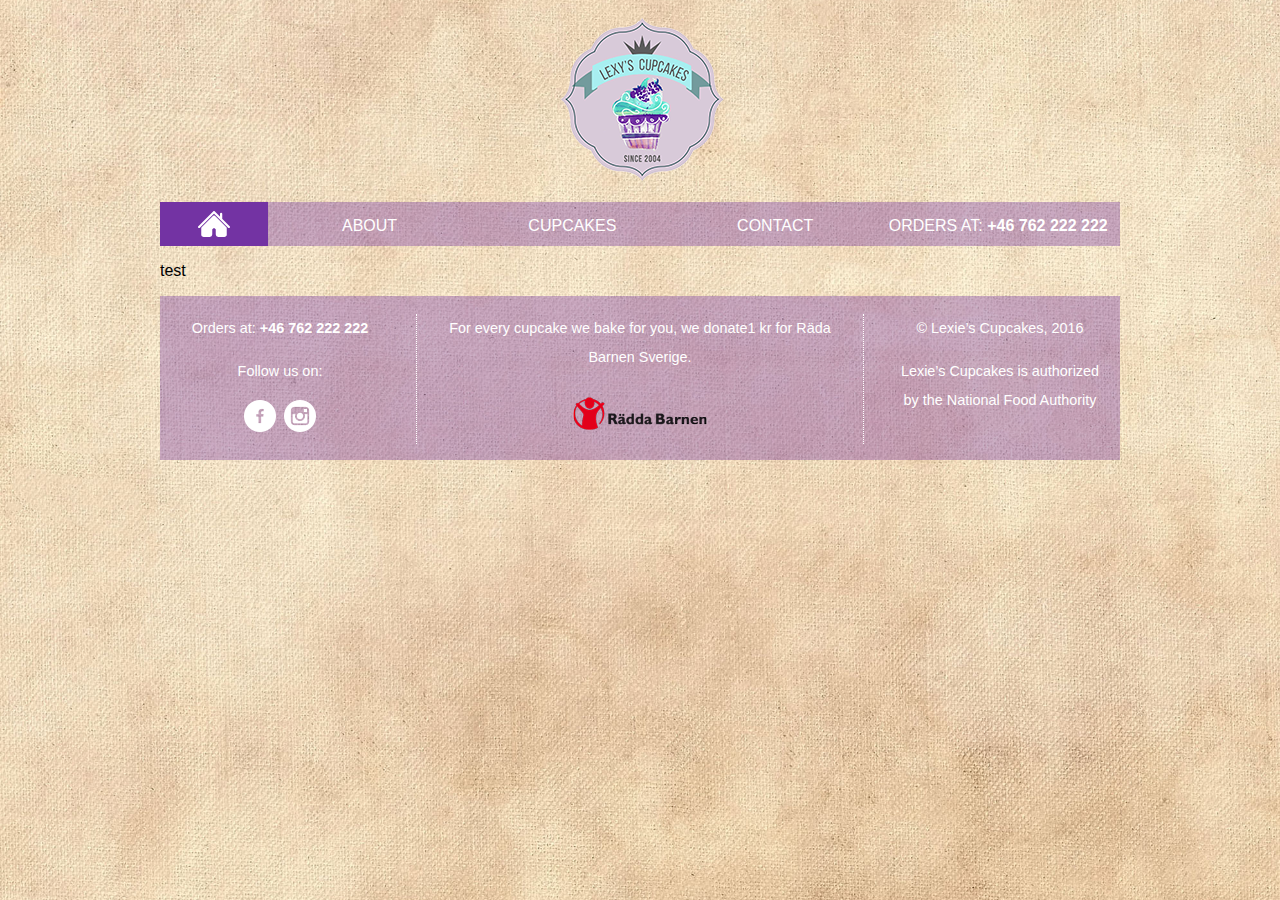
==== index.html @ 9e5dfbd5 "initial commit, HTML and CSS for header and footer of pages" ====
<!DOCTYPE html>
<html lang="en">

<head>
    <meta charset="utf-8">
    <title>Lexie's cupcakes</title>
    <link rel="stylesheet" type="text/css" href="style.css">
</head>

<body>
    <div id="wrapper">
        <header>
            <div id="logo">
                <a href="#"><img src="img/logo.png"></a>
            </div>
            <nav>
                <ul id="menu">
                    <li class="selected">
                        <a href="#"><img src="img/home.png"></a>
                    </li>
                    <li class="not-selected"><a href="about.html">About</a></li>
                    <li class="not-selected"><a href="cupcakes.html">Cupcakes</a></li>
                    <li class="not-selected"><a href="contact.html">Contact</a></li>
                    <li class="not-selected">Orders at: <span class="contact-number">+46 762 222 222</span></li>
                </ul>
            </nav>
        </header>
        <main>
            <p>test</p>
        </main>
        <footer>
            <section id="first-footer-section">
                <div>
                    <p>Orders at: <span class="contact-number">+46 762 222 222</span></p>
                </div>
                <div>
                    <p>Follow us on:</p>
                </div>
                <div>
                    <a class="social-media-link" href="#"><img src="img/facebook.png" width="32" height="32"></a>
                    <a href="#"><img src="img/instagram.png" width="32" height="32"></a>
                </div>
            </section>
            <section id="second-footer-section">
                <div class="info">
                    <div>
                        <p>For every cupcake we bake for you, we donate1 kr for Räda Barnen Sverige.</p>
                    </div>
                    <div>
                        <a href="#"><img src="img/rada_barnen.png"></a>
                    </div>
                </div>
            </section>
            <section id="third-footer-section">
                <div>
                    <p>&copy; Lexie’s Cupcakes, 2016</p>
                </div>
                <div>
                    <p>Lexie’s Cupcakes is authorized by the National Food Authority</p>
                </div>
            </section>
        </footer>
    </div>
</body>

</html>
---- style.css ----
*{
    box-sizing: border-box;
}

html {
  background: url(img/background_1.jpg) no-repeat center center fixed; 
  -webkit-background-size: cover;
  -moz-background-size: cover;
  -o-background-size: cover;
  background-size: cover;
}

body {
    font-family: 'Century Gothic', CenturyGothic, AppleGothic, sans-serif;
    font-size: 16px;
    margin: 0 auto;
}

#wrapper {
    margin: inherit;
    max-width: 960px;
}

#logo {
    margin: inherit;
    text-align: center;
}

#menu {
    display: table;
    list-style: none;
    margin-top: 0;
    -webkit-padding-start: 0px;
}

#menu li { 
    color: #ffffff;
    display: table-cell;
    padding: 6px 6px 2px 6px;
    text-align: center;
    text-transform: uppercase;
    vertical-align: middle;
    width: 15%;
}

#menu li:last-child {
    width: 18%;
}

#menu li:first-child {
    width: 8%;
}

#menu a {
    color: #fff;
    text-decoration: none; 
    text-transform: uppercase;
}

.selected {
    background: rgba(115, 51, 163, 1);
}

.not-selected {
    background: rgba(115, 51, 163, 0.36);
}

footer {
    background: rgba(115, 51, 163, 0.36);
    color: #fff;
    font-size: 0.9em;
    overflow: hidden;
}

footer section {
    clear: both;
    padding: 16px;
    text-align: center;
}
    
#first-footer-section, #second-footer-section, #third-footer-section {
    width: 100%;
}

.info {
    border-top: 1px dotted #fff;
    border-bottom: 1px dotted #fff;
    padding: 16px;
}

.contact-number {
    font-weight: 600;
}

footer p {
    line-height: 2em;
    margin-top: 2px;
}

.social-media-link {
    margin-right: 4px;
}

.info>div {
     padding: 0 20px;
}


@media only screen and (min-width: 480px) { 
    footer section {
        float: left;
        clear: none;
    }

    #first-footer-section, #third-footer-section {
        width: 25%;

    }

    #second-footer-section {
        width: 50%;
    }

    .info {
        border-left: 1px dotted #fff;
        border-right: 1px dotted #fff;
        border-top: 0;
        border-bottom: 0;
        min-height: 100px;
        padding: 0;
    }
}

/*    ---------------------- MAIN CONTENT STYLES ----------- */
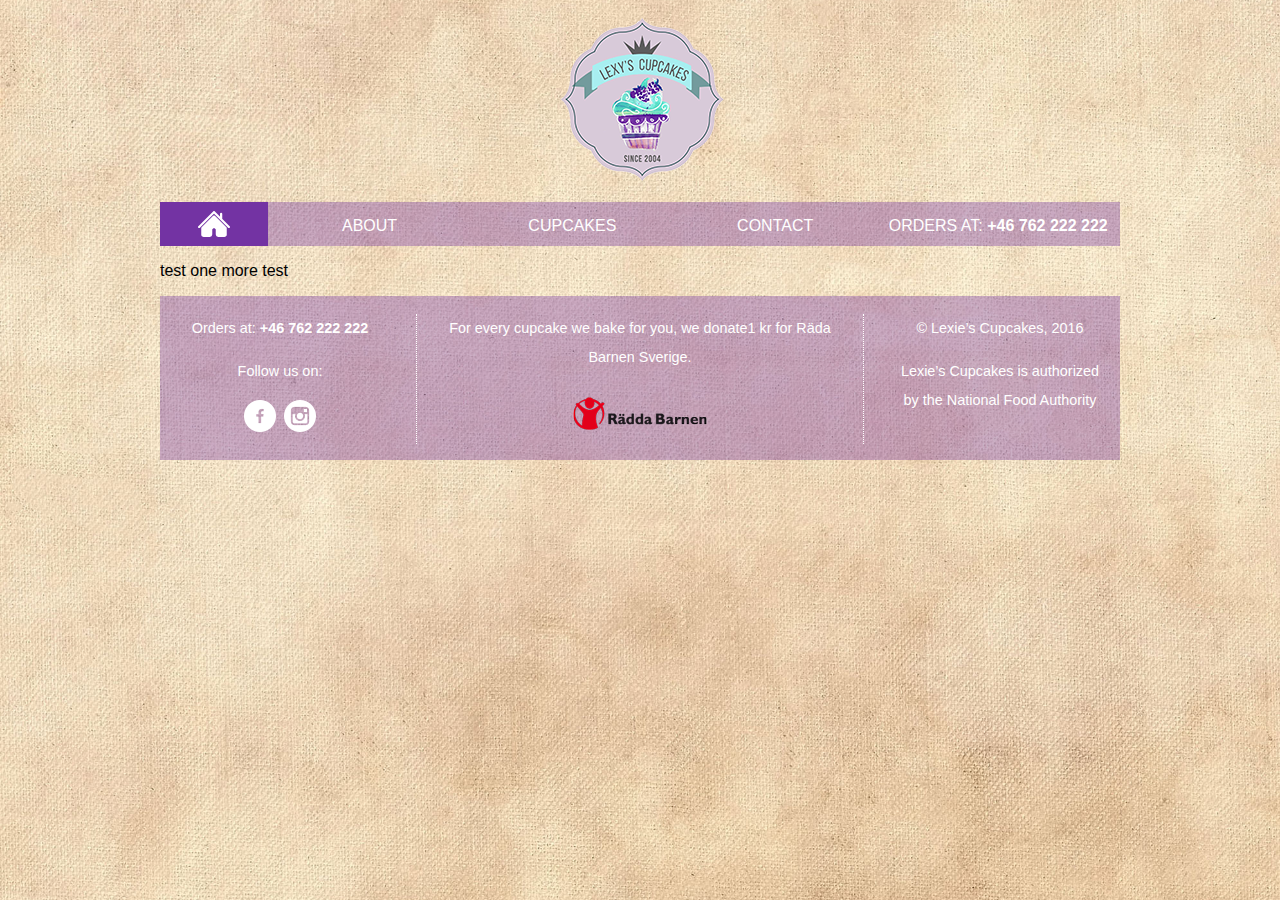
==== commit e04131ab: "test commit on branch" ====
--- a/index.html
+++ b/index.html
@@ -26,7 +26,7 @@
             </nav>
         </header>
         <main>
-            <p>test</p>
+            <p>test one more test</p>
         </main>
         <footer>
             <section id="first-footer-section">
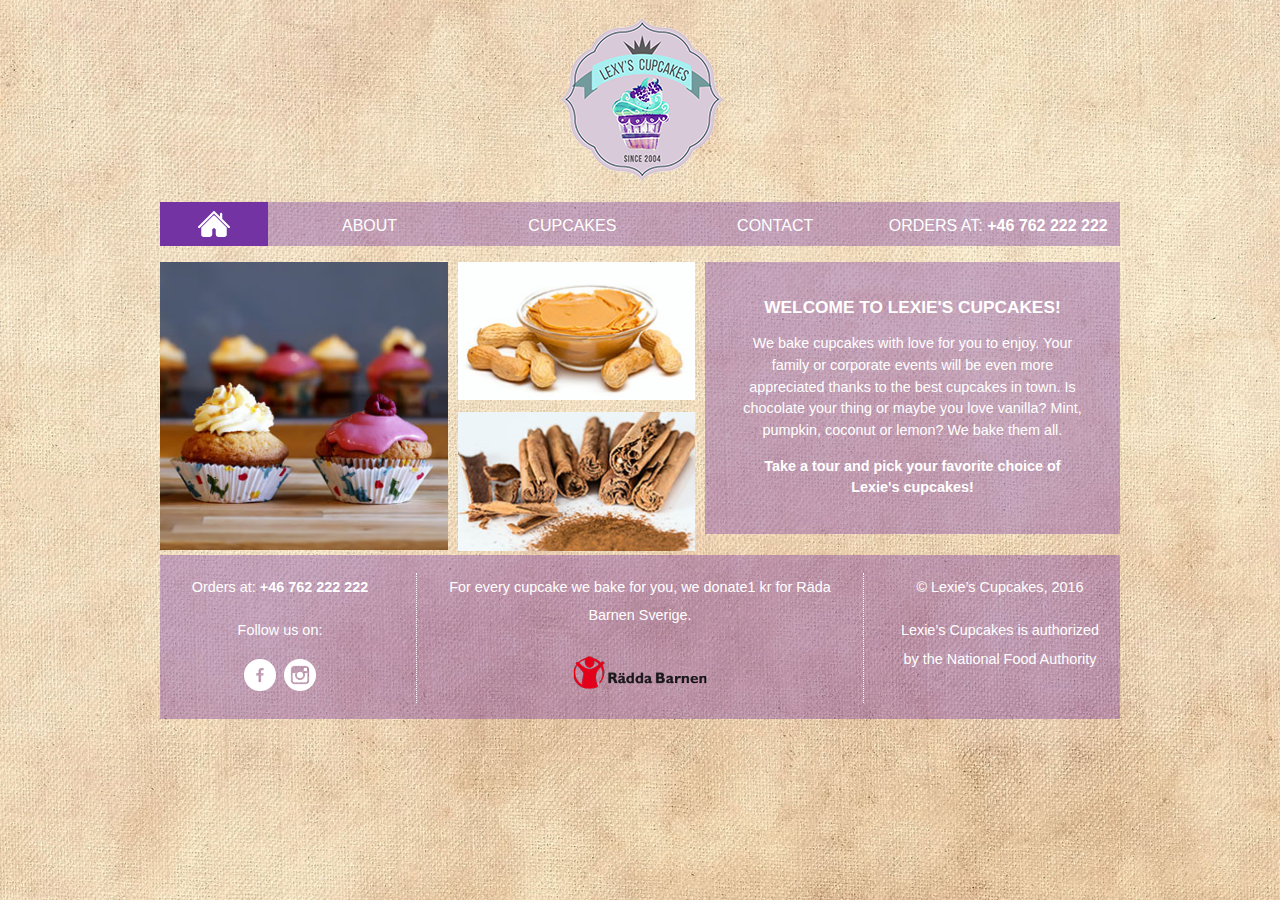
==== commit 3d1cc6f2: "homepage html and css" ====
--- a/index.html
+++ b/index.html
@@ -26,7 +26,25 @@
             </nav>
         </header>
         <main>
-            <p>test one more test</p>
+
+           <section id="intro">
+
+           
+           <div class="img_container">
+           <div class="big_img"><img src="img/homepage.jpg" alt="cupcake"></div>
+           <div class="small_img">
+           <img  id="peanut" src="img/peanut.jpg" alt="peanut butter">
+           <img id="cinnamon" src="img/cinnamon.jpg" alt="cinnamon sticks">
+           </div>
+           </div>
+
+          <div id="full_image"><img src="img/homepage-cup.jpg" alt="cupcake"></div>
+           <div id="welcome">
+           	<h2>Welcome to Lexie's cupcakes!</h2>
+           	<p>We bake cupcakes with love for you to enjoy. Your family or corporate events will be even more appreciated thanks to the best cupcakes in town. Is chocolate your thing or maybe you love vanilla? Mint, pumpkin, coconut or lemon?  We bake them all.</p>
+			   <p id="action"><a href="cupcakes.html" id="products">Take a tour and pick your favorite choice of Lexie's cupcakes!</a></p>
+         </div>
+               </section>        
         </main>
         <footer>
             <section id="first-footer-section">
--- a/style.css
+++ b/style.css
@@ -1,134 +1,211 @@
-*{
-    box-sizing: border-box;
+	* {
+	box-sizing: border-box;
 }
 
 html {
-  background: url(img/background_1.jpg) no-repeat center center fixed; 
-  -webkit-background-size: cover;
-  -moz-background-size: cover;
-  -o-background-size: cover;
-  background-size: cover;
+	background: url(img/background_1.jpg) no-repeat center center fixed;
+	-webkit-background-size: cover;
+	-moz-background-size: cover;
+	-o-background-size: cover;
+	background-size: cover;
 }
 
 body {
-    font-family: 'Century Gothic', CenturyGothic, AppleGothic, sans-serif;
-    font-size: 16px;
-    margin: 0 auto;
+	font-family: 'Century Gothic', CenturyGothic, AppleGothic, sans-serif;
+	font-size: 16px;
+	margin: 0 auto;
 }
 
 #wrapper {
-    margin: inherit;
-    max-width: 960px;
+	margin: inherit;
+	max-width: 960px;
 }
 
 #logo {
-    margin: inherit;
-    text-align: center;
+	margin: inherit;
+	text-align: center;
 }
 
 #menu {
-    display: table;
-    list-style: none;
-    margin-top: 0;
-    -webkit-padding-start: 0px;
-}
-
-#menu li { 
-    color: #ffffff;
-    display: table-cell;
-    padding: 6px 6px 2px 6px;
-    text-align: center;
-    text-transform: uppercase;
-    vertical-align: middle;
-    width: 15%;
+	display: table;
+	list-style: none;
+	margin-top: 0;
+	-webkit-padding-start: 0px;
+}
+
+#menu li {
+	color: #ffffff;
+	display: table-cell;
+	padding: 6px 6px 2px 6px;
+	text-align: center;
+	text-transform: uppercase;
+	vertical-align: middle;
+	width: 15%;
 }
 
 #menu li:last-child {
-    width: 18%;
+	width: 18%;
 }
 
 #menu li:first-child {
-    width: 8%;
+	width: 8%;
 }
 
 #menu a {
-    color: #fff;
-    text-decoration: none; 
-    text-transform: uppercase;
+	color: #fff;
+	text-decoration: none;
+	text-transform: uppercase;
 }
 
 .selected {
-    background: rgba(115, 51, 163, 1);
+	background: rgba(115, 51, 163, 1);
 }
 
 .not-selected {
-    background: rgba(115, 51, 163, 0.36);
+	background: rgba(115, 51, 163, 0.36);
 }
 
 footer {
-    background: rgba(115, 51, 163, 0.36);
-    color: #fff;
-    font-size: 0.9em;
-    overflow: hidden;
+	background: rgba(115, 51, 163, 0.36);
+	color: #fff;
+	font-size: 0.9em;
+	overflow: hidden;
 }
 
 footer section {
-    clear: both;
-    padding: 16px;
-    text-align: center;
-}
-    
-#first-footer-section, #second-footer-section, #third-footer-section {
-    width: 100%;
+	clear: both;
+	padding: 16px;
+	text-align: center;
+}
+
+#first-footer-section,
+#second-footer-section,
+#third-footer-section {
+	width: 100%;
 }
 
 .info {
-    border-top: 1px dotted #fff;
-    border-bottom: 1px dotted #fff;
-    padding: 16px;
+	border-top: 1px dotted #fff;
+	border-bottom: 1px dotted #fff;
+	padding: 16px;
 }
 
 .contact-number {
-    font-weight: 600;
+	font-weight: 600;
 }
 
 footer p {
-    line-height: 2em;
-    margin-top: 2px;
+	line-height: 2em;
+	margin-top: 2px;
 }
 
 .social-media-link {
-    margin-right: 4px;
+	margin-right: 4px;
 }
 
 .info>div {
-     padding: 0 20px;
-}
-
-
-@media only screen and (min-width: 480px) { 
-    footer section {
-        float: left;
-        clear: none;
-    }
-
-    #first-footer-section, #third-footer-section {
-        width: 25%;
-
-    }
-
-    #second-footer-section {
-        width: 50%;
-    }
-
-    .info {
-        border-left: 1px dotted #fff;
-        border-right: 1px dotted #fff;
-        border-top: 0;
-        border-bottom: 0;
-        min-height: 100px;
-        padding: 0;
-    }
-}
-
-/*    ---------------------- MAIN CONTENT STYLES ----------- */ 
+	padding: 0 20px;
+}
+
+@media only screen and (min-width: 480px) {
+	footer section {
+		float: left;
+		clear: none;
+	}
+	#first-footer-section,
+	#third-footer-section {
+		width: 25%;
+	}
+	#second-footer-section {
+		width: 50%;
+	}
+	.info {
+		border-left: 1px dotted #fff;
+		border-right: 1px dotted #fff;
+		border-top: 0;
+		border-bottom: 0;
+		min-height: 100px;
+		padding: 0;
+	}
+}
+
+
+/*    ---------------------- MAIN CONTENT STYLES ----------- */
+
+#intro {
+	clear: both;
+	overflow: hidden;
+}
+
+#welcome {
+	width: 100%;
+	text-align: center;
+	font-size: 0.9em;
+	line-height: 1.5em;
+	color: #fff;
+	background: rgba(115, 51, 163, 0.36);
+	padding: 20px;
+	margin: 20px 0;
+	float: left;
+}
+
+#welcome h2 {
+	text-transform: uppercase;
+	font-size: 1.2em;
+}
+
+#products {
+	color: #fff;
+	font-weight: bold;
+	text-decoration: none;
+}
+
+#products:hover {
+	color: rgba(115, 51, 163, 1);
+}
+
+#full_image img {
+	width: 100%;
+	max-height: 306px;
+	float: left;
+	height: 100%;
+}
+
+.img_container {
+	visibility: hidden;
+	height: 0;
+}
+
+@media only screen and (min-width: 961px) {
+	#full_image {
+		display: none;
+		width: 0;
+	}
+	#welcome {
+		width: 43.2%;
+		padding: 21px 36px;
+		float: left;
+		margin-top: 0;
+	}
+	.img_container {
+		visibility: visible;
+		width: 100%;
+	}
+	.small_img {
+		float: left;
+		width: 24.7%;
+		margin-right: 10px;
+	}
+	.big_img {
+		margin-right: 10px;
+		width: 30%;
+		float: left;
+		max-height: 250px;
+	}
+	.big_img img,
+	.small_img img {
+		width: 100%;
+	}
+	#peanut {
+		margin-bottom: 8px;
+	}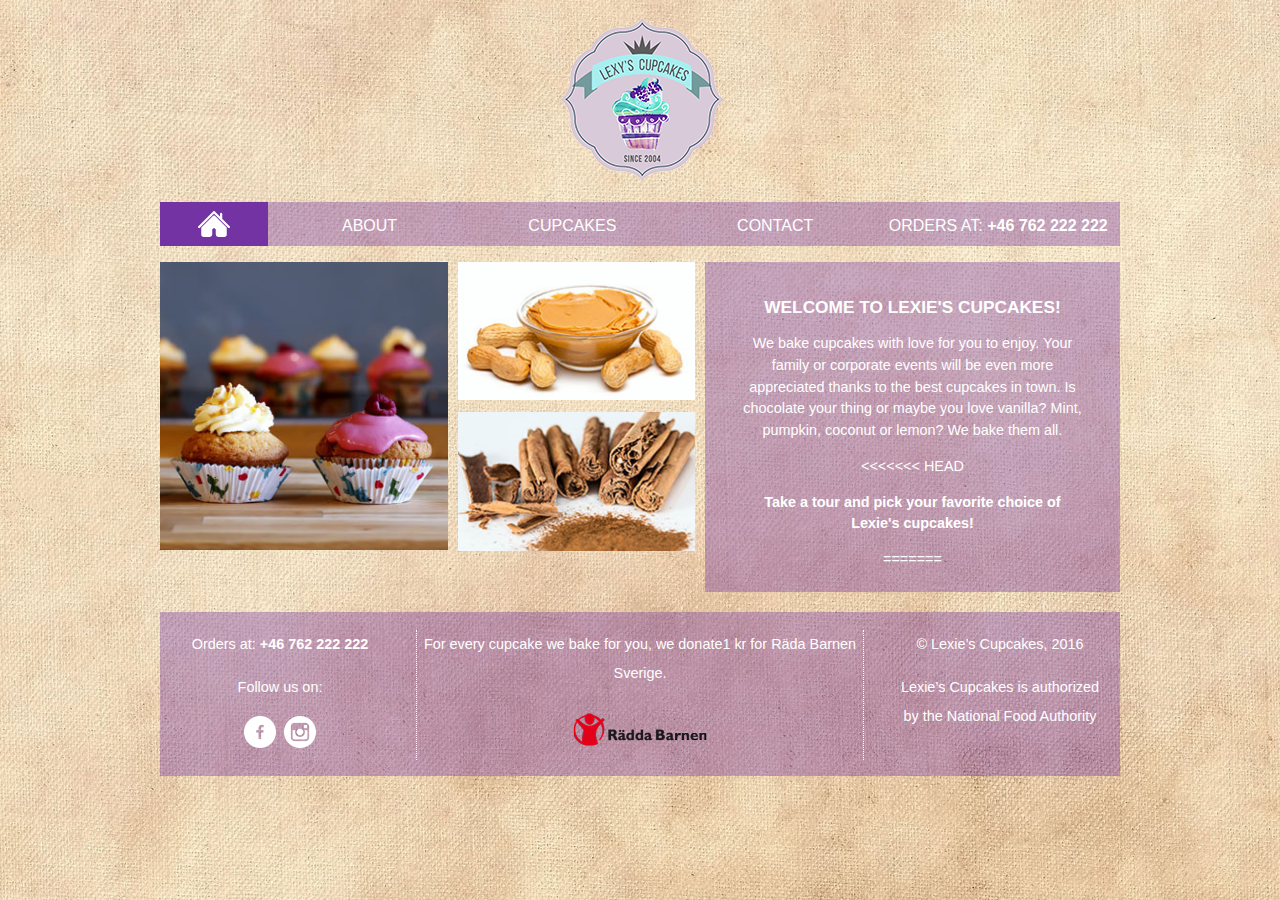
==== commit 0d0f96d5: "fixed" ====
--- a/index.html
+++ b/index.html
@@ -42,7 +42,10 @@
            <div id="welcome">
            	<h2>Welcome to Lexie's cupcakes!</h2>
            	<p>We bake cupcakes with love for you to enjoy. Your family or corporate events will be even more appreciated thanks to the best cupcakes in town. Is chocolate your thing or maybe you love vanilla? Mint, pumpkin, coconut or lemon?  We bake them all.</p>
-			   <p id="action"><a href="cupcakes.html" id="products">Take a tour and pick your favorite choice of Lexie's cupcakes!</a></p>
+<<<<<<< HEAD
+			   <p><a href="cupcakes.html" id="products">Take a tour and pick your favorite choice of Lexie's cupcakes!</a></p>
+=======
+			   
          </div>
                </section>        
         </main>
--- a/style.css
+++ b/style.css
@@ -104,9 +104,85 @@
 }
 
 .info>div {
-	padding: 0 20px;
-}
-
+<<<<<<< HEAD
+<<<<<<< HEAD
+     padding: 0 20px;
+}
+
+
+@media only screen and (min-width: 480px) { 
+    footer section {
+        float: left;
+        clear: none;
+    }
+
+    #first-footer-section, #third-footer-section {
+        width: 25%;
+
+    }
+
+    #second-footer-section {
+        width: 50%;
+    }
+
+    .info {
+        border-left: 1px dotted #fff;
+        border-right: 1px dotted #fff;
+        border-top: 0;
+        border-bottom: 0;
+        min-height: 100px;
+        padding: 0;
+    }
+}
+
+/* About Page Main Content Style */ 
+
+    .aboutpic {
+        width: 100%;
+    }
+    
+    article {
+        text-align: center;
+        color: white;
+        background-color: gray;  
+        background: rgba(115, 51, 163, 0.36);
+        color: #fff;
+        padding: 10px 40px;
+        margin: 10px 0;
+    }
+
+    #linkcupcake a:link, a:visited {
+        color: white;
+        text-decoration: none;}
+
+    #linkcupcake a:hover {
+        color: rgba(115, 51, 163, 1);
+        text-decoration: none;
+    }
+
+
+
+
+
+
+
+
+
+
+
+
+
+
+
+
+
+
+
+=======
+
+=======
+
+>>>>>>> homepage
 @media only screen and (min-width: 480px) {
 	footer section {
 		float: left;
@@ -208,4 +284,11 @@
 	}
 	#peanut {
 		margin-bottom: 8px;
-	}+<<<<<<< HEAD
+	}
+	
+	/*    ---------------------- homepage design----------- */
+>>>>>>> master
+=======
+	}
+>>>>>>> homepage
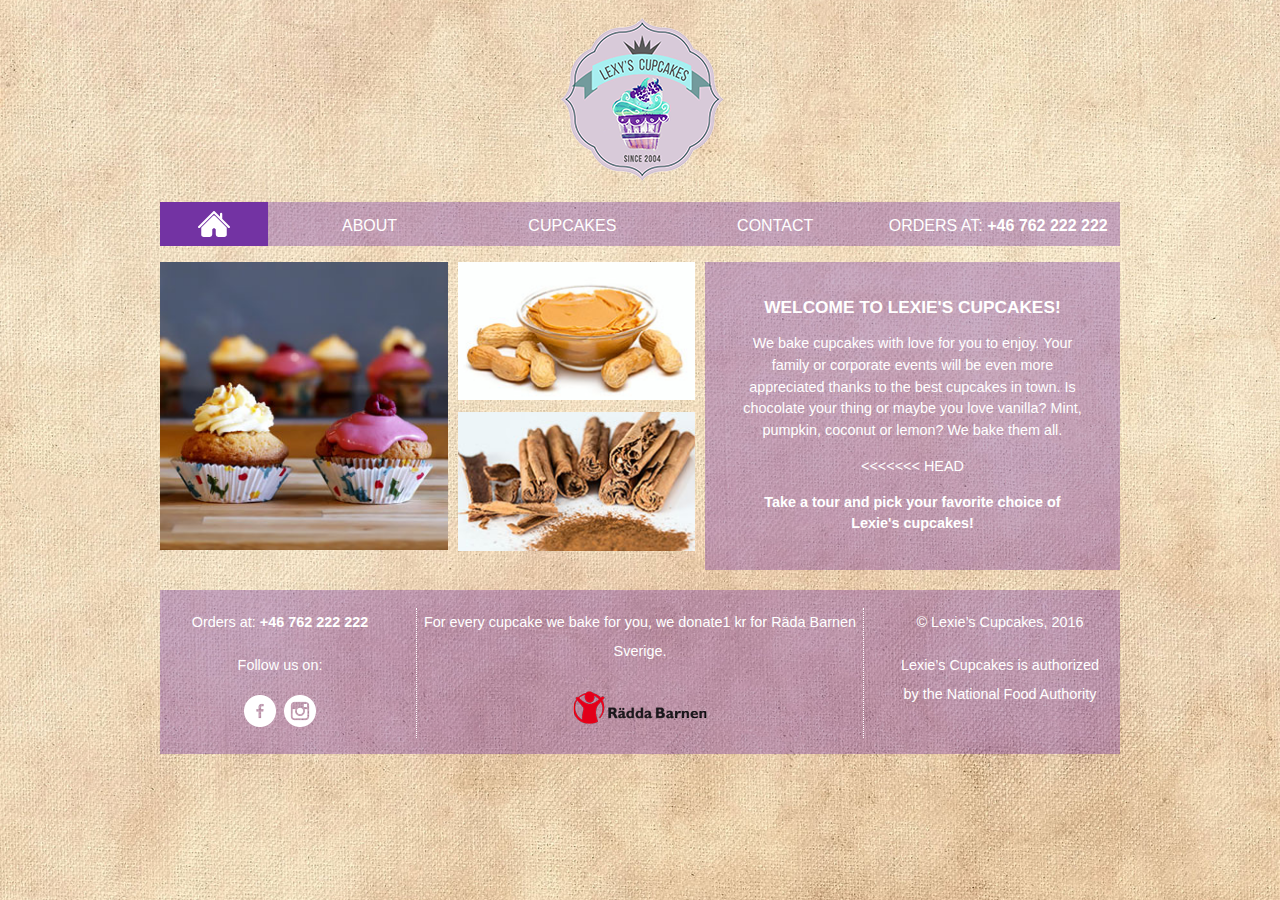
==== commit fb90d1d6: "minor changes" ====
--- a/index.html
+++ b/index.html
@@ -44,7 +44,7 @@
            	<p>We bake cupcakes with love for you to enjoy. Your family or corporate events will be even more appreciated thanks to the best cupcakes in town. Is chocolate your thing or maybe you love vanilla? Mint, pumpkin, coconut or lemon?  We bake them all.</p>
 <<<<<<< HEAD
 			   <p><a href="cupcakes.html" id="products">Take a tour and pick your favorite choice of Lexie's cupcakes!</a></p>
-=======
+
 			   
          </div>
                </section>        
--- a/style.css
+++ b/style.css
@@ -288,7 +288,134 @@
 	}
 	
 	/*    ---------------------- homepage design----------- */
->>>>>>> master
-=======
-	}
->>>>>>> homepage
+
+#contact-img{
+	margin: 0px 20px 10px 20px;
+	max-height: 300px;
+	float: left;
+	
+}
+#contact-img img{
+	
+	width: 100%;
+	height:  100%;
+	
+}
+#contact_container {
+	background: rgba(115, 51, 163, 0.36);
+	margin: 20px;
+	padding: 20px 25px;
+	line-height: 1.6em;
+	color: #fff;
+	text-align: center;
+	clear: both;
+	overflow: hidden;
+}
+
+#contact_text span{
+	font-weight: bold;
+}
+#tel {
+	font-size: 1.4em;
+}
+
+input[type=text],
+input[type=email],
+textarea {
+	padding: 10px 15px;
+	margin-bottom: 6px;
+	font-size: 0.8em;
+	color: #626262;
+}
+
+::-webkit-input-placeholder {
+	/* WebKit, Blink, Edge */
+	color: #b998ad;
+}
+
+:-moz-placeholder {
+	/* Mozilla Firefox 4 to 18 */
+	color: #b998ad;
+	opacity: 1;
+}
+
+::-moz-placeholder {
+	/* Mozilla Firefox 19+ */
+	color: #b998ad;
+	opacity: 1;
+}
+
+:-ms-input-placeholder {
+	/* Internet Explorer 10-11 */
+	color: #b998ad;
+}
+
+:placeholder-shown {
+	/* Standard (https://drafts.csswg.org/selectors-4/#placeholder) */
+	color: #b998ad;
+}
+
+input[type=text],
+input[type=email],
+textarea {
+	width: 60%;
+}
+
+input[type=text]:focus,
+input[type=email]:focus {
+	border-color: rgba(115, 51, 163, 1);
+}
+
+input[type=submit] {
+	padding: 8px 25px;
+	background: #fff;
+	border: 0 none;
+	cursor: pointer;
+	width: 30%;
+	text-transform: uppercase;
+	color: rgba(115, 51, 163, 1);
+	font-weight: bold;
+	font-size: 0.8em;
+	margin-bottom: 18px;
+}
+
+
+@media only screen and (min-width: 961px) {
+	input[type=text],
+input[type=email],
+textarea {
+	width: 100%;
+	margin-bottom: 5px;
+	font-size: 0.8em;
+}
+	#input_box{
+		float: left;
+		width: 40%;
+		margin-right: 20px;
+	}
+	#textarea{
+		float: left;
+		width: 56%;
+		
+	}
+	#form_container{
+		
+	margin: 0 auto;
+		display: table;
+	}
+	
+	#send{
+		float: right;
+		width: 26%;
+	margin-right: 15px;
+	}
+	input[type=submit]{
+		width: 100%;
+	}
+	
+	#contact_container{
+		line-height: 0.8em;
+	}
+	}
+	
+	/*    ---------------------- contact design----------- */
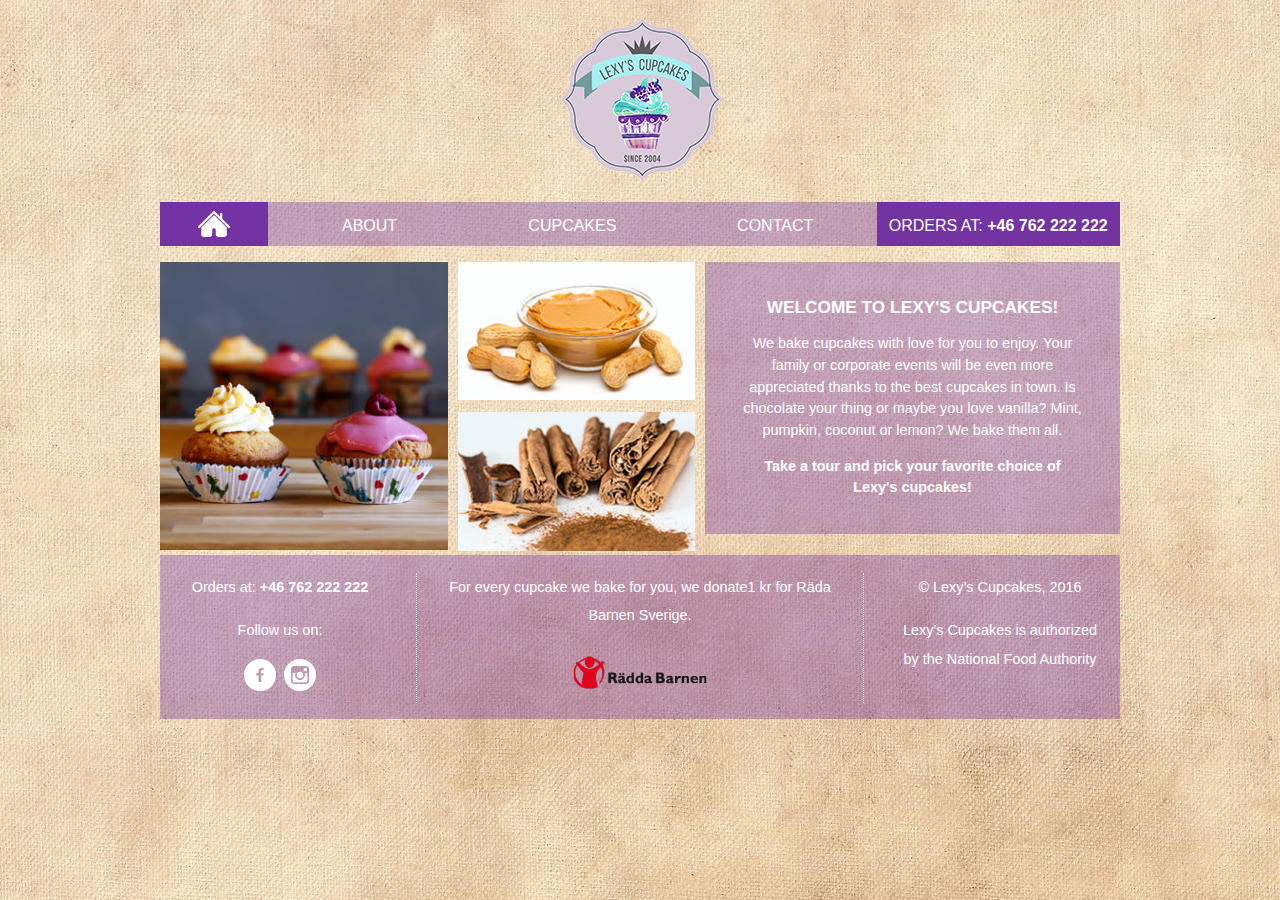
==== commit fabf8a39: "Style changes final" ====
--- a/index.html
+++ b/index.html
@@ -3,7 +3,7 @@
 
 <head>
     <meta charset="utf-8">
-    <title>Lexie's cupcakes</title>
+    <title>Lexy's cupcakes</title>
     <link rel="stylesheet" type="text/css" href="style.css">
 </head>
 
@@ -21,33 +21,26 @@
                     <li class="not-selected"><a href="about.html">About</a></li>
                     <li class="not-selected"><a href="cupcakes.html">Cupcakes</a></li>
                     <li class="not-selected"><a href="contact.html">Contact</a></li>
-                    <li class="not-selected">Orders at: <span class="contact-number">+46 762 222 222</span></li>
+                    <li>Orders at: <span class="contact-number">+46 762 222 222</span></li>
                 </ul>
             </nav>
         </header>
         <main>
-
-           <section id="intro">
-
-           
-           <div class="img_container">
-           <div class="big_img"><img src="img/homepage.jpg" alt="cupcake"></div>
-           <div class="small_img">
-           <img  id="peanut" src="img/peanut.jpg" alt="peanut butter">
-           <img id="cinnamon" src="img/cinnamon.jpg" alt="cinnamon sticks">
-           </div>
-           </div>
-
-          <div id="full_image"><img src="img/homepage-cup.jpg" alt="cupcake"></div>
-           <div id="welcome">
-           	<h2>Welcome to Lexie's cupcakes!</h2>
-           	<p>We bake cupcakes with love for you to enjoy. Your family or corporate events will be even more appreciated thanks to the best cupcakes in town. Is chocolate your thing or maybe you love vanilla? Mint, pumpkin, coconut or lemon?  We bake them all.</p>
-<<<<<<< HEAD
-			   <p><a href="cupcakes.html" id="products">Take a tour and pick your favorite choice of Lexie's cupcakes!</a></p>
-
-			   
-         </div>
-               </section>        
+            <section id="intro">
+                <div class="img_container">
+                    <div class="big_img"><img src="img/homepage.jpg" alt="cupcake"></div>
+                    <div class="small_img">
+                        <img id="peanut" src="img/peanut.jpg" alt="peanut butter">
+                        <img id="cinnamon" src="img/cinnamon.jpg" alt="cinnamon sticks">
+                    </div>
+                </div>
+                <div id="full_image"><img src="img/homepage-cup.jpg" alt="cupcake"></div>
+                <div id="welcome">
+                    <h2>Welcome to Lexy's cupcakes!</h2>
+                    <p>We bake cupcakes with love for you to enjoy. Your family or corporate events will be even more appreciated thanks to the best cupcakes in town. Is chocolate your thing or maybe you love vanilla? Mint, pumpkin, coconut or lemon? We bake them all.</p>
+                    <p><a href="cupcakes.html" id="products">Take a tour and pick your favorite choice of Lexy's cupcakes!</a></p>
+                </div>
+            </section>
         </main>
         <footer>
             <section id="first-footer-section">
@@ -74,10 +67,10 @@
             </section>
             <section id="third-footer-section">
                 <div>
-                    <p>&copy; Lexie’s Cupcakes, 2016</p>
+                    <p>&copy; Lexy’s Cupcakes, 2016</p>
                 </div>
                 <div>
-                    <p>Lexie’s Cupcakes is authorized by the National Food Authority</p>
+                    <p>Lexy’s Cupcakes is authorized by the National Food Authority</p>
                 </div>
             </section>
         </footer>
--- a/style.css
+++ b/style.css
@@ -1,421 +1,525 @@
-	* {
-	box-sizing: border-box;
+	    * {
+	    box-sizing: border-box;
+	}
+	
+	html {
+	    background: url(img/background_1.jpg) no-repeat center center fixed;
+	    -webkit-background-size: cover;
+	    -moz-background-size: cover;
+	    -o-background-size: cover;
+	    background-size: cover;
+	}
+	
+	body {
+	    font-family: 'Century Gothic', CenturyGothic, AppleGothic, sans-serif;
+	    font-size: 16px;
+	    margin: 0 auto;
+	}
+	
+	#wrapper {
+	    margin: inherit;
+	    max-width: 960px;
+	}
+	
+	#logo {
+	    margin: inherit;
+	    text-align: center;
+	}
+	
+	#menu {
+	    display: table;
+	    list-style: none;
+	    margin-top: 0;
+	    -webkit-padding-start: 0px;
+        -moz-padding-start: 0px;
+	}
+	
+	#menu li {
+	    color: #ffffff;
+	    display: table-cell;
+	    padding: 6px 6px 2px 6px;
+	    text-align: center;
+	    text-transform: uppercase;
+	    vertical-align: middle;
+	    width: 15%;
+	}
+	
+	#menu li:last-child {
+	    width: 18%;
+	    background: rgba(115, 51, 163, 1);
+	}
+	
+	#menu li:first-child {
+	    width: 8%;
+	}
+	
+	#menu a {
+	    color: #fff;
+	    text-decoration: none;
+	    text-transform: uppercase;
+	}
+	
+	#menu .not-selected:hover {
+	    background: rgba(115, 51, 163, 0.6);
+	}
+	
+	.selected {
+	    background: rgba(115, 51, 163, 1);
+	}
+	
+	.not-selected {
+	    background: rgba(115, 51, 163, 0.36);
+	}
+	
+	footer {
+	    background: rgba(115, 51, 163, 0.36);
+	    color: #fff;
+	    font-size: 0.9em;
+	    overflow: hidden;
+	}
+	
+	footer section {
+	    clear: both;
+	    padding: 16px;
+	    text-align: center;
+	}
+	
+	#first-footer-section,
+	#second-footer-section,
+	#third-footer-section {
+	    width: 100%;
+	}
+	
+	.info {
+	    border-top: 1px dotted #fff;
+	    border-bottom: 1px dotted #fff;
+	    padding: 16px;
+	}
+	
+	.contact-number {
+	    font-weight: 600;
+	}
+	
+	footer p {
+	    line-height: 2em;
+	    margin-top: 2px;
+	}
+	
+	.social-media-link {
+	    margin-right: 4px;
+	}
+	
+	.info>div {
+	    padding: 0 20px;
+	}
+	
+	@media only screen and (min-width: 480px) {
+	    footer section {
+	        float: left;
+	        clear: none;
+	    }
+	    #first-footer-section,
+	    #third-footer-section {
+	        width: 25%;
+	    }
+	    #second-footer-section {
+	        width: 50%;
+	    }
+	    .info {
+	        border-left: 1px dotted #fff;
+	        border-right: 1px dotted #fff;
+	        border-top: 0;
+	        border-bottom: 0;
+	        min-height: 100px;
+	        padding: 0;
+	    }
+	}
+
+	/* About Page Styles */
+	
+	.aboutpic {
+	    width: 100%;
+	}
+	
+	article {
+	    text-align: center;
+	    color: white;
+	    background-color: gray;
+	    background: rgba(115, 51, 163, 0.36);
+	    color: #fff;
+	    padding: 10px 40px;
+	    margin: 10px 0;
+	}
+	
+	#linkcupcake a:link,
+	a:visited {
+	    color: white;
+	    text-decoration: none;
+	}
+	
+	#linkcupcake a:hover {
+	    color: rgba(115, 51, 163, 1);
+	    text-decoration: none;
+	}
+	
+	@media only screen and (min-width: 480px) {
+	    footer section {
+	        float: left;
+	        clear: none;
+	    }
+	    #first-footer-section,
+	    #third-footer-section {
+	        width: 25%;
+	    }
+	    #second-footer-section {
+	        width: 50%;
+	    }
+	    .info {
+	        border-left: 1px dotted #fff;
+	        border-right: 1px dotted #fff;
+	        border-top: 0;
+	        border-bottom: 0;
+	        min-height: 100px;
+	        padding: 0;
+	    }
+	}
+	/*    ---------------------- MAIN CONTENT STYLES ----------- */
+
+/*    ---------------------- HOME PAGE STYLES ----------- */
+	
+	#intro {
+	    clear: both;
+	    overflow: hidden;
+	}
+	
+	#welcome {
+	    width: 100%;
+	    text-align: center;
+	    font-size: 0.9em;
+	    line-height: 1.5em;
+	    color: #fff;
+	    background: rgba(115, 51, 163, 0.36);
+	    padding: 20px;
+	    margin: 20px 0;
+	    float: left;
+	}
+	
+	#welcome h2 {
+	    text-transform: uppercase;
+	    font-size: 1.2em;
+	}
+	
+	#products {
+	    color: #fff;
+	    font-weight: bold;
+	    text-decoration: none;
+	}
+	
+	#products:hover {
+	    color: rgba(115, 51, 163, 1);
+	}
+	
+	#full_image img {
+	    width: 100%;
+	    max-height: 306px;
+	    float: left;
+	    height: 100%;
+	}
+	
+	.img_container {
+	    visibility: hidden;
+	    height: 0;
+	}
+	
+	@media only screen and (min-width: 961px) {
+	    #full_image {
+	        display: none;
+	        width: 0;
+	    }
+	    #welcome {
+	        width: 43.2%;
+	        padding: 21px 36px;
+	        float: left;
+	        margin-top: 0;
+	    }
+	    .img_container {
+	        visibility: visible;
+	        width: 100%;
+	    }
+	    .small_img {
+	        float: left;
+	        width: 24.7%;
+	        margin-right: 10px;
+	    }
+	    .big_img {
+	        margin-right: 10px;
+	        width: 30%;
+	        float: left;
+	        max-height: 250px;
+	    }
+	    .big_img img,
+	    .small_img img {
+	        width: 100%;
+	    }
+	    #peanut {
+	        margin-bottom: 8px;
+	    }
 }
-
-html {
-	background: url(img/background_1.jpg) no-repeat center center fixed;
-	-webkit-background-size: cover;
-	-moz-background-size: cover;
-	-o-background-size: cover;
-	background-size: cover;
-}
-
-body {
-	font-family: 'Century Gothic', CenturyGothic, AppleGothic, sans-serif;
-	font-size: 16px;
-	margin: 0 auto;
-}
-
-#wrapper {
-	margin: inherit;
-	max-width: 960px;
-}
-
-#logo {
-	margin: inherit;
-	text-align: center;
-}
-
-#menu {
-	display: table;
-	list-style: none;
-	margin-top: 0;
-	-webkit-padding-start: 0px;
-}
-
-#menu li {
-	color: #ffffff;
-	display: table-cell;
-	padding: 6px 6px 2px 6px;
-	text-align: center;
-	text-transform: uppercase;
-	vertical-align: middle;
-	width: 15%;
-}
-
-#menu li:last-child {
-	width: 18%;
-}
-
-#menu li:first-child {
-	width: 8%;
-}
-
-#menu a {
-	color: #fff;
-	text-decoration: none;
-	text-transform: uppercase;
-}
-
-.selected {
-	background: rgba(115, 51, 163, 1);
-}
-
-.not-selected {
-	background: rgba(115, 51, 163, 0.36);
-}
-
-footer {
-	background: rgba(115, 51, 163, 0.36);
-	color: #fff;
-	font-size: 0.9em;
-	overflow: hidden;
-}
-
-footer section {
-	clear: both;
-	padding: 16px;
-	text-align: center;
-}
-
-#first-footer-section,
-#second-footer-section,
-#third-footer-section {
-	width: 100%;
-}
-
-.info {
-	border-top: 1px dotted #fff;
-	border-bottom: 1px dotted #fff;
-	padding: 16px;
-}
-
-.contact-number {
-	font-weight: 600;
-}
-
-footer p {
-	line-height: 2em;
-	margin-top: 2px;
-}
-
-.social-media-link {
-	margin-right: 4px;
-}
-
-.info>div {
-<<<<<<< HEAD
-<<<<<<< HEAD
-     padding: 0 20px;
-}
-
-
-@media only screen and (min-width: 480px) { 
-    footer section {
-        float: left;
-        clear: none;
-    }
-
-    #first-footer-section, #third-footer-section {
-        width: 25%;
-
-    }
-
-    #second-footer-section {
-        width: 50%;
-    }
-
-    .info {
-        border-left: 1px dotted #fff;
-        border-right: 1px dotted #fff;
-        border-top: 0;
-        border-bottom: 0;
-        min-height: 100px;
-        padding: 0;
-    }
-}
-
-/* About Page Main Content Style */ 
-
-    .aboutpic {
-        width: 100%;
-    }
-    
-    article {
-        text-align: center;
-        color: white;
-        background-color: gray;  
-        background: rgba(115, 51, 163, 0.36);
-        color: #fff;
-        padding: 10px 40px;
-        margin: 10px 0;
-    }
-
-    #linkcupcake a:link, a:visited {
-        color: white;
-        text-decoration: none;}
-
-    #linkcupcake a:hover {
-        color: rgba(115, 51, 163, 1);
-        text-decoration: none;
-    }
-
-
-
-
-
-
-
-
-
-
-
-
-
-
-
-
-
-
-
-=======
-
-=======
-
->>>>>>> homepage
-@media only screen and (min-width: 480px) {
-	footer section {
-		float: left;
-		clear: none;
-	}
-	#first-footer-section,
-	#third-footer-section {
-		width: 25%;
-	}
-	#second-footer-section {
-		width: 50%;
-	}
-	.info {
-		border-left: 1px dotted #fff;
-		border-right: 1px dotted #fff;
-		border-top: 0;
-		border-bottom: 0;
-		min-height: 100px;
-		padding: 0;
-	}
-}
-
-
-/*    ---------------------- MAIN CONTENT STYLES ----------- */
-
-#intro {
-	clear: both;
-	overflow: hidden;
-}
-
-#welcome {
-	width: 100%;
-	text-align: center;
-	font-size: 0.9em;
-	line-height: 1.5em;
-	color: #fff;
-	background: rgba(115, 51, 163, 0.36);
-	padding: 20px;
-	margin: 20px 0;
-	float: left;
-}
-
-#welcome h2 {
-	text-transform: uppercase;
-	font-size: 1.2em;
-}
-
-#products {
-	color: #fff;
-	font-weight: bold;
-	text-decoration: none;
-}
-
-#products:hover {
-	color: rgba(115, 51, 163, 1);
-}
-
-#full_image img {
-	width: 100%;
-	max-height: 306px;
-	float: left;
-	height: 100%;
-}
-
-.img_container {
-	visibility: hidden;
-	height: 0;
-}
-
-@media only screen and (min-width: 961px) {
-	#full_image {
-		display: none;
-		width: 0;
-	}
-	#welcome {
-		width: 43.2%;
-		padding: 21px 36px;
-		float: left;
-		margin-top: 0;
-	}
-	.img_container {
-		visibility: visible;
-		width: 100%;
-	}
-	.small_img {
-		float: left;
-		width: 24.7%;
-		margin-right: 10px;
-	}
-	.big_img {
-		margin-right: 10px;
-		width: 30%;
-		float: left;
-		max-height: 250px;
-	}
-	.big_img img,
-	.small_img img {
-		width: 100%;
-	}
-	#peanut {
-		margin-bottom: 8px;
-<<<<<<< HEAD
-	}
-	
-	/*    ---------------------- homepage design----------- */
-
-#contact-img{
-	margin: 0px 20px 10px 20px;
-	max-height: 300px;
-	float: left;
-	
-}
-#contact-img img{
-	
-	width: 100%;
-	height:  100%;
-	
-}
-#contact_container {
-	background: rgba(115, 51, 163, 0.36);
-	margin: 20px;
-	padding: 20px 25px;
-	line-height: 1.6em;
-	color: #fff;
-	text-align: center;
-	clear: both;
-	overflow: hidden;
-}
-
-#contact_text span{
-	font-weight: bold;
-}
-#tel {
-	font-size: 1.4em;
-}
-
-input[type=text],
-input[type=email],
-textarea {
-	padding: 10px 15px;
-	margin-bottom: 6px;
-	font-size: 0.8em;
-	color: #626262;
-}
-
-::-webkit-input-placeholder {
-	/* WebKit, Blink, Edge */
-	color: #b998ad;
-}
-
-:-moz-placeholder {
-	/* Mozilla Firefox 4 to 18 */
-	color: #b998ad;
-	opacity: 1;
-}
-
-::-moz-placeholder {
-	/* Mozilla Firefox 19+ */
-	color: #b998ad;
-	opacity: 1;
-}
-
-:-ms-input-placeholder {
-	/* Internet Explorer 10-11 */
-	color: #b998ad;
-}
-
-:placeholder-shown {
-	/* Standard (https://drafts.csswg.org/selectors-4/#placeholder) */
-	color: #b998ad;
-}
-
-input[type=text],
-input[type=email],
-textarea {
-	width: 60%;
-}
-
-input[type=text]:focus,
-input[type=email]:focus {
-	border-color: rgba(115, 51, 163, 1);
-}
-
-input[type=submit] {
-	padding: 8px 25px;
-	background: #fff;
-	border: 0 none;
-	cursor: pointer;
-	width: 30%;
-	text-transform: uppercase;
-	color: rgba(115, 51, 163, 1);
-	font-weight: bold;
-	font-size: 0.8em;
-	margin-bottom: 18px;
-}
-
-
-@media only screen and (min-width: 961px) {
-	input[type=text],
-input[type=email],
-textarea {
-	width: 100%;
-	margin-bottom: 5px;
-	font-size: 0.8em;
-}
-	#input_box{
-		float: left;
-		width: 40%;
-		margin-right: 20px;
-	}
-	#textarea{
-		float: left;
-		width: 56%;
-		
-	}
-	#form_container{
-		
-	margin: 0 auto;
-		display: table;
-	}
-	
-	#send{
-		float: right;
-		width: 26%;
-	margin-right: 15px;
-	}
-	input[type=submit]{
-		width: 100%;
-	}
-	
-	#contact_container{
-		line-height: 0.8em;
-	}
-	}
-	
-	/*    ---------------------- contact design----------- */
+        
+        /*    ---------------------- CUPCAKES PAGE STYLES ----------- */
+        
+	    .cupcakes-content {
+	        clear: both;
+	        height: 357px;
+	        margin: 20px 0;
+	        overflow: hidden;
+	    }
+	    .details-container-1 {
+	        background-image: url('img/cherry_cupcake.jpg');
+	    }
+	    .details-container-2 {
+	        background-image: url('img/salted-caramel-cupcake.jpg');
+	    }
+	    .details-container-3 {
+	        background-image: url('img/chocolate-strawberry-cupcake.jpg');
+	    }
+	    .details-container-4 {
+	        background-image: url('img/mint-cupcakes.jpg');
+	    }
+	    .details-container-5 {
+	        background-image: url('img/blueberry-cupcakes.jpg');
+	    }
+	    .details-container-6 {
+	        background-image: url('img/chocolate-cupcakes.jpg');
+	    }
+	    .details-container-1,
+	    .details-container-2,
+	    .details-container-3,
+	    .details-container-4,
+	    .details-container-5,
+	    .details-container-6 {
+	        background-size: cover;
+	        background-repeat: no-repeat;
+	        float: left;
+	        margin-right: 20px;
+	        width: 100%;
+	    }
+	    .details {
+	        background: rgba(115, 51, 163, 0);
+	        color: #fff;
+	        padding: 9% 12% 11% 12%;
+	        text-align: center;
+	        transition: background 0.5s ease-out;
+	        visibility: hidden;
+	    }
+	    .details-container-1:hover .details,
+	    .details-container-2:hover .details,
+	    .details-container-3:hover .details,
+	    .details-container-4:hover .details,
+	    .details-container-5:hover .details,
+	    .details-container-6:hover .details {
+	        background: rgba(115, 51, 163, 0.5);
+	        visibility: visible;
+	    }
+	    div.details:hover {
+	        display: block;
+	    }
+	    .details p span,
+	    .price {
+	        font-weight: bold;
+	    }
+	    .detailed-image-container-1,
+	    .detailed-image-container-2,
+	    .detailed-image-container-3,
+	    .detailed-image-container-4,
+	    .detailed-image-container-5,
+	    .detailed-image-container-6 {
+	        visibility: hidden;
+	        width: 0;
+	    }
+	    @media only screen and (min-width: 320px) and (max-width: 480px) {
+	        .details-container-1, .details-container-2, .details-container-3, .details-container-4, .details-container-5, .details-container-6 {
+	            height: 245px;
+	        }
+	        .details {
+	            font-size: 0.8em;
+	            padding: 10% 9% 12% 9%;
+	        }
+	        .details h2 {
+	            font-size: 1.2em;
+	        }
+	        .cupcakes-content {
+	            height: 245px;
+	        }
+	    }
+	    @media only screen and (min-width: 961px) {
+	        .details-container-1, .details-container-2, .details-container-3, .details-container-4, .details-container-5, .details-container-6 {
+	            width: 60%;
+	        }
+	        .detailed-image-container-1,
+	        .detailed-image-container-2,
+	        .detailed-image-container-3,
+	        .detailed-image-container-4,
+	        .detailed-image-container-5,
+	        .detailed-image-container-6 {
+	            background-size: cover;
+	            background-repeat: no-repeat;
+	            float: left;
+	            visibility: visible;
+	            width: 37.7%;
+	        }
+	        .detailed-image-container-1 {
+	            background-image: url('img/black-forest-detail.jpg');
+	        }
+	        .detailed-image-container-2 {
+	            background-image: url('img/salted-caramel-cupcake-detail.jpg');
+	        }
+	        .detailed-image-container-3 {
+	            background-image: url('img/chocolate-strawberry-cupcake-detail.jpg');
+	        }
+	        .detailed-image-container-4 {
+	            background-image: url('img/mint-cupcake-detail.jpg');
+	        }
+	        .detailed-image-container-5 {
+	            background-image: url('img/blueberry-cupcakes-detail.jpg');
+	        }
+	        .detailed-image-container-6 {
+	            background-image: url('img/chocolate-cupcake-detail.jpg');
+	        }
+	        .saying {
+	            background: rgba(115, 51, 163, 0);
+	            color: #fff;
+	            text-align: center;
+	            transition: background 0.5s ease-out;
+	            visibility: hidden;
+	        }
+	        .detailed-image-container-1 .saying {
+	            padding: 38% 12% 43% 12%;
+	        }
+	        .detailed-image-container-4 .saying {
+	            padding: 35% 12% 40% 12%;
+	        }
+	        .detailed-image-container-2 .saying,
+	        .detailed-image-container-3 .saying,
+	        .detailed-image-container-5 .saying,
+	        .detailed-image-container-6 .saying {
+	            padding: 32% 12% 43% 12%;
+	        }
+	        .detailed-image-container-1:hover .saying,
+	        .detailed-image-container-2:hover .saying,
+	        .detailed-image-container-3:hover .saying,
+	        .detailed-image-container-4:hover .saying,
+	        .detailed-image-container-5:hover .saying,
+	        .detailed-image-container-6:hover .saying {
+	            background: rgba(115, 51, 163, 0.5);
+	            visibility: visible;
+	        }
+	        div.saying:hover {
+	            display: block;
+	        }
+	    }
+        
+	    /*    ---------------------- contact page design----------- */
+        
+	    #contact-img {
+	        margin-bottom: 10px;
+	        max-height: 300px;
+	        float: left;
+	    }
+	    #contact-img img {
+	        width: 100%;
+	        height: 100%;
+	    }
+	    #contact_container {
+	        background: rgba(115, 51, 163, 0.36);
+	        margin-bottom: 16px;
+	        padding: 20px 25px;
+	        line-height: 1.6em;
+	        color: #fff;
+	        text-align: center;
+	        clear: both;
+	        overflow: hidden;
+	    }
+	    #contact_text span {
+	        font-weight: bold;
+	    }
+	    #tel {
+	        font-size: 1.4em;
+	    }
+	    input[type=text],
+	    input[type=email],
+	    textarea {
+	        padding: 10px 15px;
+	        margin-bottom: 6px;
+	        font-size: 0.8em;
+	        color: #626262;
+	    }
+	    ::-webkit-input-placeholder {
+	        color: #b998ad;
+	    }
+	    :-moz-placeholder {
+	        color: #b998ad;
+	        opacity: 1;
+	    }
+	    ::-moz-placeholder {
+	        color: #b998ad;
+	        opacity: 1;
+	    }
+	    :-ms-input-placeholder {
+	        color: #b998ad;
+	    }
+	    :placeholder-shown {
+	        color: #b998ad;
+	    }
+	    input[type=text],
+	    input[type=email],
+	    textarea {
+	        width: 60%;
+	    }
+	    input[type=text]:focus,
+	    input[type=email]:focus {
+	        border-color: rgba(115, 51, 163, 1);
+	    }
+	    input[type=submit] {
+	        padding: 8px 25px;
+	        background: #fff;
+	        border: 0 none;
+	        cursor: pointer;
+	        width: 30%;
+	        text-transform: uppercase;
+	        color: rgba(115, 51, 163, 1);
+	        font-weight: bold;
+	        font-size: 0.8em;
+	        margin-bottom: 18px;
+	    }
+	    @media only screen and (min-width: 961px) {
+	        input[type=text], input[type=email], textarea {
+	            width: 100%;
+	            margin-bottom: 5px;
+	            font-size: 0.8em;
+	        }
+	        #input_box {
+	            float: left;
+	            width: 40%;
+	            margin-right: 20px;
+	        }
+	        #textarea {
+	            float: left;
+	            width: 56%;
+	        }
+	        #form_container {
+	            margin: 0 auto;
+	            display: table;
+	        }
+	        #send {
+	            float: right;
+	            width: 26%;
+	            margin-right: 15px;
+	        }
+	        input[type=submit] {
+	            width: 100%;
+	        }
+	        #contact_container {
+	            line-height: 0.8em;
+	        }
+	    }